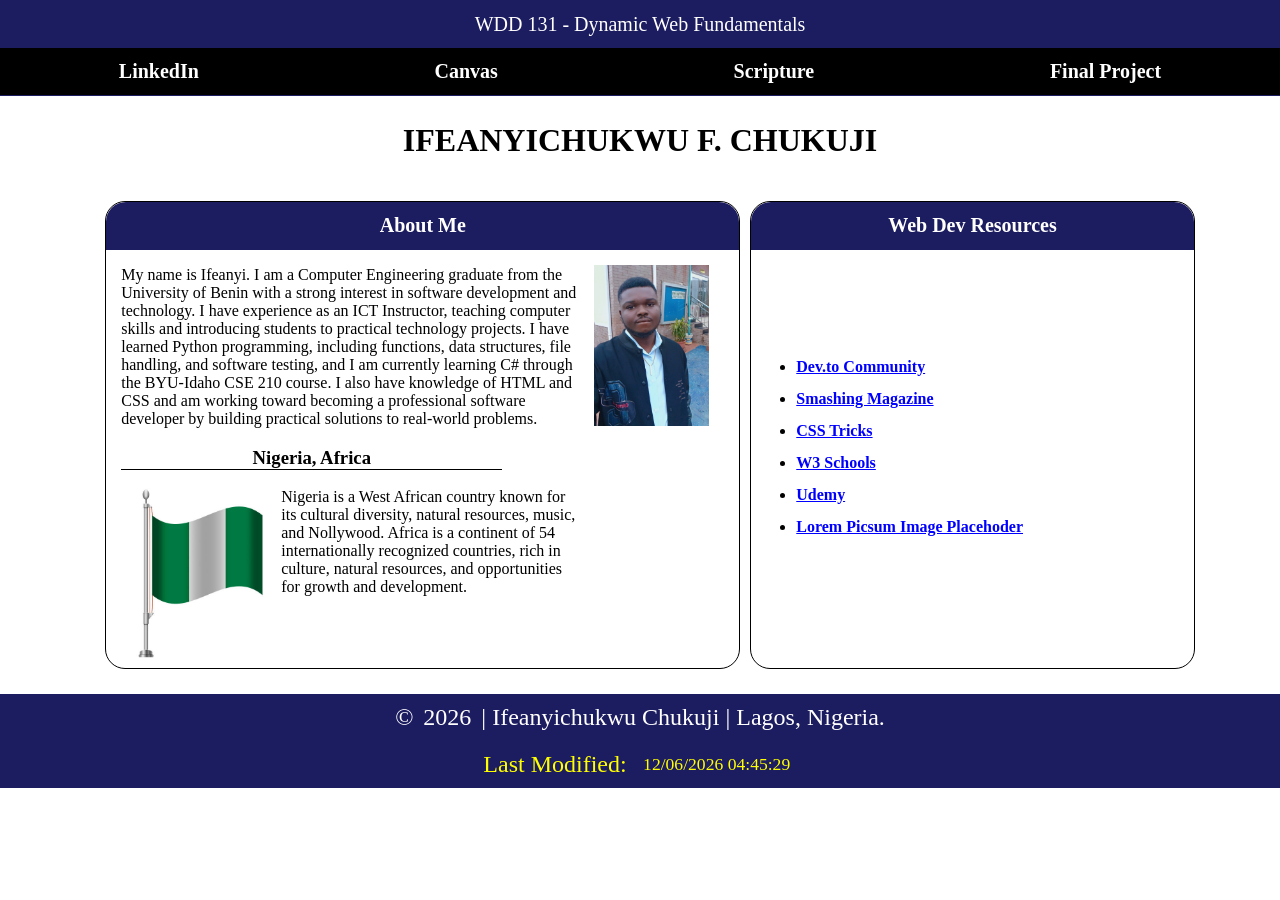
==== index.html @ d533e5f1 "javascript week 1 assignment" ====
<!DOCTYPE html>
<html lang="en">
<head>
    <meta charset="UTF-8">
    <meta name="viewport" content="width=device-width, initial-scale=1.0">
    <title>WDD 131 - Dynamic Web Fundamentals - Ifeanyichukwu Chukuji</title>
    <meta name="description" content="WDD 131 - Dynamic Web Fundamentals by Ifeanyichukwu Chukuji. Learn about web development, HTML, CSS, JavaScript, and Nigerian culture, including Lagos, Nigeria.">
    <meta name="author" content="Ifeanyichukwu Chukuji">
    <link rel="stylesheet" href="styles/base.css">
    <script src="scripts/getdates.js" defer></script>
</head>
<body>
    <header>
        <span>WDD 131 - Dynamic Web Fundamentals</span>
        <nav>
            <a href="www.linkedin.com/in/ifeanyichukwu-favour-chukuji-7bb5b5432" >LinkedIn</a>
            <a href="https://byupw.instructure.com/">Canvas</a>
            <a href="https://www.churchofjesuschrist.org/study/scriptures">Scripture</a>
            <a href="#">Final Project</a>
        </nav>
    </header>
    <main>
        <h1>IFEANYICHUKWU F. CHUKUJI</h1>
        <section class="card first">
            <h2>About Me</h2>
            <img src="images/my-image.jpg" alt="A picture of mine." id="img1">
            <p>My name is Ifeanyi. I am a Computer Engineering graduate from the University of Benin with a strong interest in software development and technology. I have experience as an ICT Instructor, teaching computer skills and introducing students to practical technology projects. I have learned Python programming, including functions, data structures, file handling, and software testing, and I am currently learning C# through the BYU-Idaho CSE 210 course. I also have knowledge of HTML and CSS and am working toward becoming a professional software developer by building practical solutions to real-world problems.
</p>
            
            <div>
                <h3>Nigeria, Africa</h3>
                <img src="images/nigerian-flag.jpg" alt="A flag of nigeria" id="img2">
                <p>Nigeria is a West African country known for its cultural diversity, natural resources, music, and Nollywood. Africa is a continent of 54 internationally recognized countries, rich in culture, natural resources, and opportunities for growth and development.
</p>
            </div>
        </section>
        <section class="card second">
            <h2>Web Dev Resources</h2>
            <div id="second-option">
                <ul>
                    <li><a href="">Dev.to Community</a></li>
                    <li><a href="">Smashing Magazine</a></li>
                    <li><a href="">CSS Tricks</a></li>
                    <li><a href="">W3 Schools</a></li>
                    <li><a href="">Udemy</a></li>
                    <li><a href="">Lorem Picsum Image Placehoder</a></li>
                </ul>
                
            </div>
            
        </section>
    </main>
    <footer>
        <p>©<span id="currentyear"></span> | Ifeanyichukwu Chukuji | Lagos, Nigeria. </p>
        
        <p id="lastModifiedText">Last Modified: <span id="lastModified"></span></p>
    </footer>
</body>
</html>
---- styles/base.css ----
*{
    box-sizing: border-box;
}

body{
    margin: 0;
    padding: 0;
    /* width: 100%; */
}


span{
    display: block;
    place-content: center;
    /* border: 2px solid black; */
    height: 50%;
    width: 100%;
}
header{
    height: 6rem;
    /* border: 2px solid black; */
    text-align: center;
    font-size: 20px;
    background-color: rgb(28, 28, 97);
    color: white;
    width: 100%;
}
nav{
    display: flex;
    justify-content: space-around;
    padding: 12px 1px;
    height: auto;
    background-color: black;
    width: 100%;
    
    
    
}
nav a:hover {
	border-bottom: 2px solid white;
}
header a{
    text-decoration: none;
    color: white;
}
main{
    display: grid;
    grid-template-rows: 1fr auto;
    grid-template-columns: 50% 35%;
    place-content: center;
    gap: 10px;
    padding: 5px;
    /* width: 100%;  */

}
h1{
    grid-column: 1/3;
    text-align: center;
}
#img1{
    height: auto;
    width: 10rem;
    float: right;
    padding-right: 30px;
    padding-top: 5px;
}
#img2{
    height: auto;
    width: 10rem;
    float: left;
}
.card{
    grid-row: 2/3;
    
    border: 1px solid black;
    border-radius: 20px;
    padding: 0 0 10px 0;
    margin: 10px;
}
.card h2{
    text-align: center;
    /* border: 2px solid black; */
    box-sizing: border-box;
    width: 100%;
    border-radius: 20px 20px 0 0;
    margin: 0 0 10px 0;
    height: 3rem;
    background-color: rgb(28, 28, 97);
    place-content: center;
    color: white;
    font-size: 20px;
}
.first{
    grid-column: 1/2;
    /* border: 2px solid black; */
    width: 100%;
}
.first img, .first p, .first div{
    padding: 0 15px;
}
.first div{
    width: 80%;
}
.first div h3{
    text-align: center;
    border-bottom: 1px solid black;
    width: 80%;
    justify-self: center;
}
.second{
    grid-column: 2/3;
    /* border: 2px solid black; */
    width: 100%;
    
}
.second div{
    /* border: 2px solid black; */
    width: 7px;
    padding: 5px;
    margin-top: 5rem;
    line-height: 2;
    
}
a{
    color:blue;
    font-weight: bold;
}
section #second-option{
    display: flex;
    flex-direction: column;
    width: 100%;
}
h3{
    width: 100%;
}


footer{
    
    margin: 10px 0 0 0;
    background-color: rgb(28, 28, 97);
    color: white;

}

footer p{
    display: flex;
    flex-direction: row;
    justify-content: center;
    text-align: center;
    margin: 0;
    padding: 10px;
    font-size: 1.5rem;
    gap: 10px;

}
#currentyear{

   margin: 0;
   padding: 0;
   width: 3rem;
}
#lastModified{
    margin: 0;
    padding: 0;
    width: 10rem;
    font-size: 1.1rem;
    place-self: center;
}
#lastModifiedText{
    color: yellow;
}
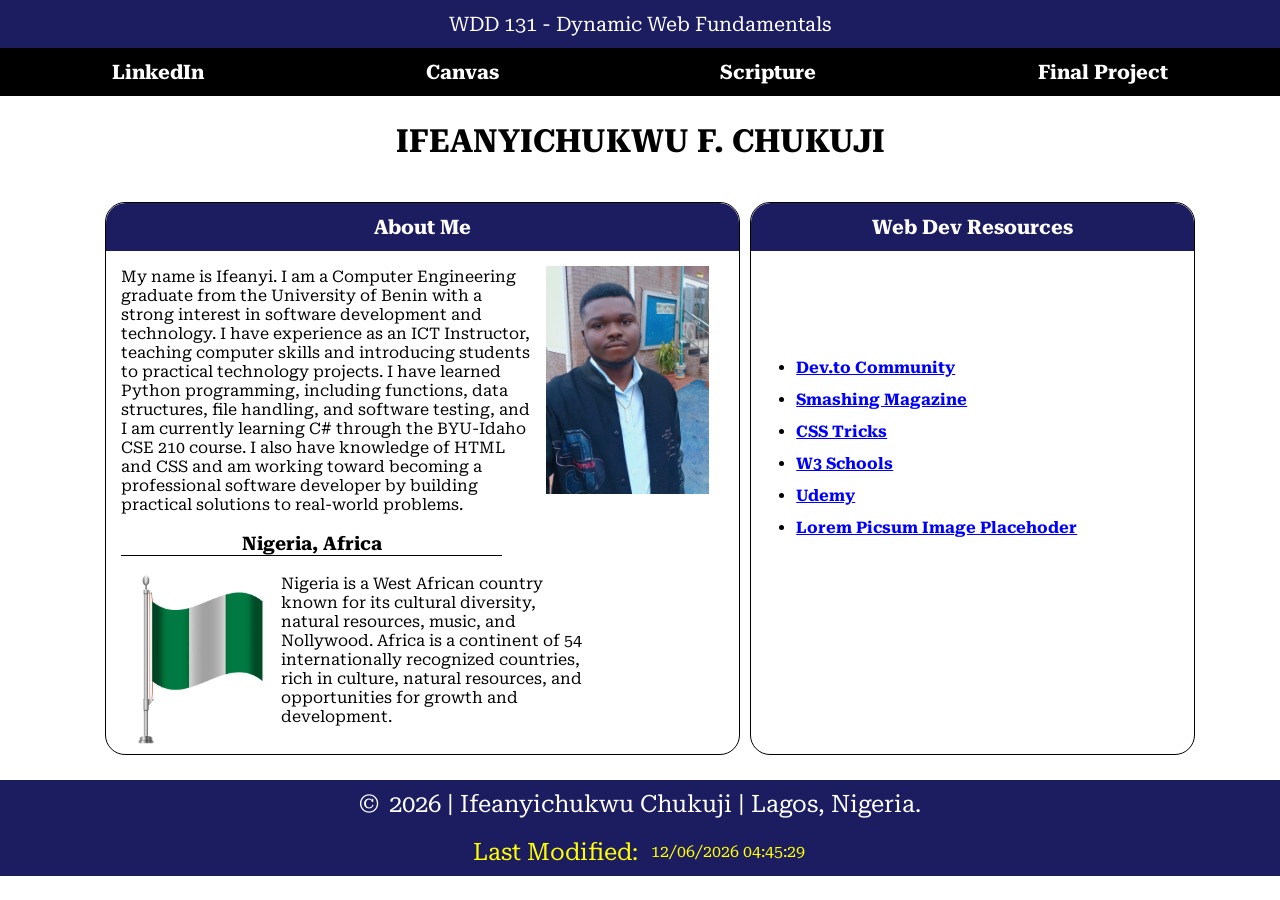
==== commit 9cc2854b: "update" ====
--- a/index.html
+++ b/index.html
@@ -8,12 +8,15 @@
     <meta name="author" content="Ifeanyichukwu Chukuji">
     <link rel="stylesheet" href="styles/base.css">
     <script src="scripts/getdates.js" defer></script>
+    <link rel="preconnect" href="https://fonts.googleapis.com">
+    <link rel="preconnect" href="https://fonts.gstatic.com" crossorigin>
+    <link href="https://fonts.googleapis.com/css2?family=Roboto+Serif:ital,opsz,wght@0,8..144,100..900;1,8..144,100..900&display=swap" rel="stylesheet">
 </head>
 <body>
     <header>
-        <span>WDD 131 - Dynamic Web Fundamentals</span>
+        <span id="course-title">WDD 131 - Dynamic Web Fundamentals</span>
         <nav>
-            <a href="www.linkedin.com/in/ifeanyichukwu-favour-chukuji-7bb5b5432" >LinkedIn</a>
+            <a href="www.linkedin.com" >LinkedIn</a>
             <a href="https://byupw.instructure.com/">Canvas</a>
             <a href="https://www.churchofjesuschrist.org/study/scriptures">Scripture</a>
             <a href="#">Final Project</a>
@@ -38,12 +41,12 @@
             <h2>Web Dev Resources</h2>
             <div id="second-option">
                 <ul>
-                    <li><a href="">Dev.to Community</a></li>
-                    <li><a href="">Smashing Magazine</a></li>
-                    <li><a href="">CSS Tricks</a></li>
-                    <li><a href="">W3 Schools</a></li>
-                    <li><a href="">Udemy</a></li>
-                    <li><a href="">Lorem Picsum Image Placehoder</a></li>
+                    <li><a href="#">Dev.to Community</a></li>
+                    <li><a href="#">Smashing Magazine</a></li>
+                    <li><a href="#">CSS Tricks</a></li>
+                    <li><a href="#">W3 Schools</a></li>
+                    <li><a href="#">Udemy</a></li>
+                    <li><a href="#">Lorem Picsum Image Placehoder</a></li>
                 </ul>
                 
             </div>
--- a/styles/base.css
+++ b/styles/base.css
@@ -6,6 +6,7 @@
     margin: 0;
     padding: 0;
     /* width: 100%; */
+    font-family: "Roboto Serif", serif;
 }
 
 
@@ -59,7 +60,7 @@
 }
 #img1{
     height: auto;
-    width: 10rem;
+    width: 13rem;
     float: right;
     padding-right: 30px;
     padding-top: 5px;
@@ -164,7 +165,7 @@
     margin: 0;
     padding: 0;
     width: 10rem;
-    font-size: 1.1rem;
+    font-size: 1.0rem;
     place-self: center;
 }
 #lastModifiedText{
